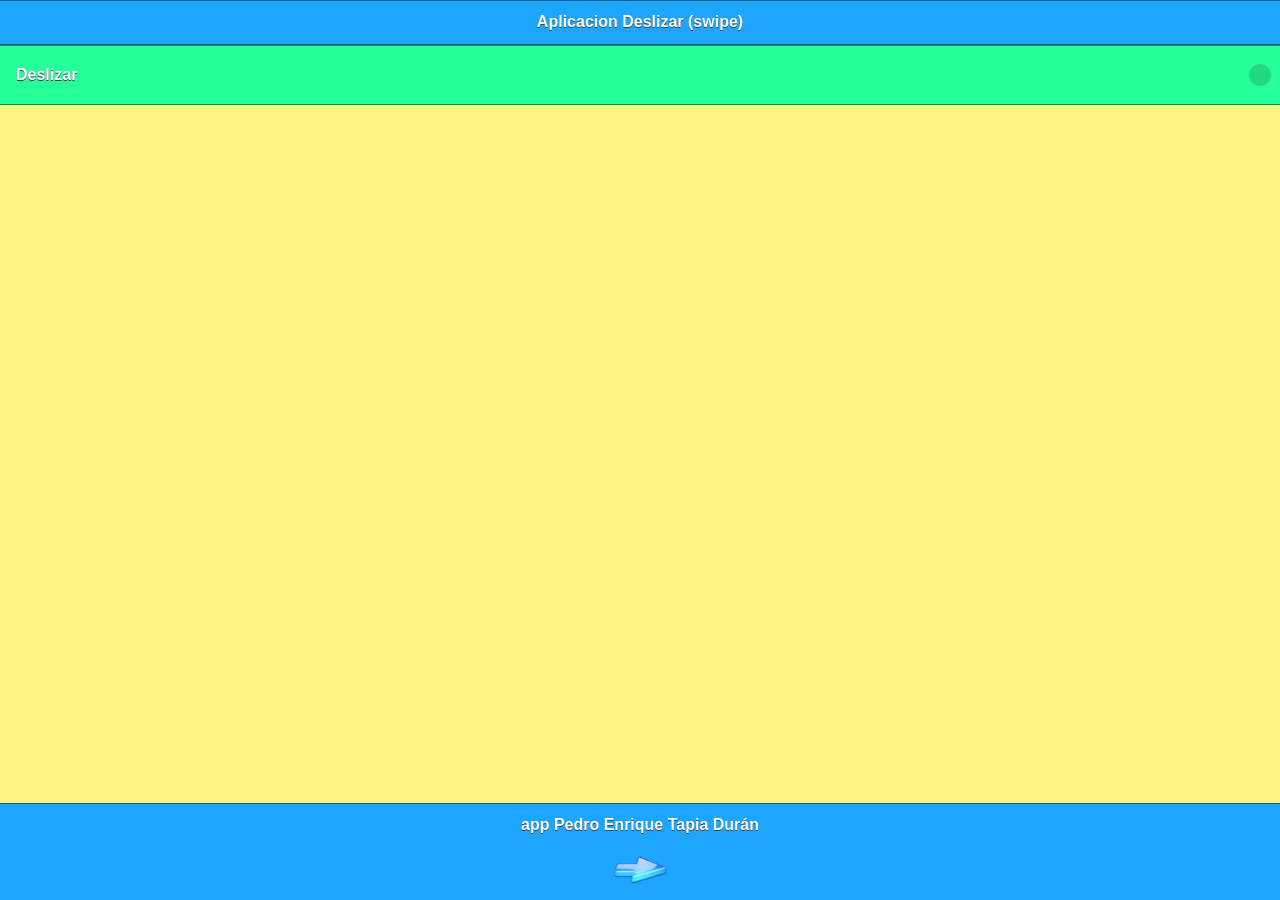
==== index.html @ da2c3254 "1subir" ====
<!DOCTYPE html> 
<html>
<head>
<meta charset="utf-8">
<title>App Swipe con la pantalla Deslizar</title>

<!--grupo CSS-->
<link rel = "stylesheet" href="css/temas.app6.min.css"/>
<link rel = "advertencia.min" href="css/jquery.mobile.icons-1.4.5.min.css"/>
<link rel = "stylesheet" href="css/jquery.mobile.structure-1.4.5.min.css"/>

<!--grupo Java Script-->
<script src = "js/jquery-1.11.2.min.js"></script>
<script src = "js/jquery.mobile-1.4.5.min.js"></script>
<script src = "js/acciones.js" type = "text/javascript"></script>

<script src="phonegap.js"></script><!--necesario*/-->

</head>
<body>
<div data-role="page" id="Principal" data-theme="a">
<div data-role= "header" data-add-back-btn = "true" data-back-btn-text = "Regresar" data-back-btn-theme = "a">
<h1>Aplicacion Deslizar (swipe)</h1>
</div>

<div data-role = "main" class = "ui-content">
<div>
<ul data-role = "listview" data-theme="a" class="ui-litview ui-group-theme-a">
<li class = "ui-first-child ui-last-child">
<a href = "#page3" class="ui-btn ui-btn-icon-right ui-icon-carat-r">
   <h2>Deslizar</h2>
</a>
</li>
</ul>
</div>
</div>

<div data-role="footer" align="center" data-theme="a" data-position="fixed">
  <h4>app Pedro Enrique Tapia Durán</h4>
  <img src="res/android/mdpi.png" width="56" height="46">
</div>
</div>

<div data-role="page" id="page3" data-theme="a">
  <div data-role="header" data-add-back-btn="true" data-add-back-btn-text="Regresar" data-add-back-btn-theme="a">
 <h1>Acciones</h1>
 </div>

<div data-role="main" class="ui-content">
<div>
  <ul data-role="controlgroup" data-type="vertical" data-theme="a" class="ui-listview ui-group-theme-a">
    <li class="ui-first-child ui-last-child">
      <a href="#page4" class="ui-btn ui-btn-icon-right ui-icon-carat-r">
        <h2>Izquierda</h2>
      </a>
    </li>
    <li class="ui-first-child ui-last-child">
      <a href="#page5" class="ui-btn ui-btn-icon-right ui-icon-carat-r">
        <h2>Derecha</h2>
      </a>
    </li>
  </ul>
</div>
</div> 

<div data-role="footer" align="center" data-theme="a" data-position="fixed">
  <h4>app Pedro Enrique Tapia Durán</h4>
  <img src="res/android/mdpi.png" width="56" height="46">
</div>
</div>

<div data-role="page" id="page4" data-theme="a">
  <div data-role="header" data-add-back-btn="true" data-back-btn-text="Regresar" data-back-btn-theme="a">
    <h1>Desliza a la izquierda</h1>
  </div>
  <div data-role="content" align="center">
    <div id="izquierda" style="width: 90%; height: 300px; background-color: #9F;">
    </div>

  </div>
  <div data-role="footer" align="center" data-theme="a" data-position="fixed">
    <h4>app Pedro Enrique Tapia Durán</h4>
    <img src="res/android/mdpi.png" width="56" height="46">
  </div>
 </div>
 

 <div data-role="page" id="page5" data-theme="a">
 <div data-role="header" data-add-back-btn="true" data-add-back-btn-text="Regresar" data-back-btn-theme="a">

  <h1>Desliza a la Derecha</h1>
</div>
<div data-role="content" align="center">
  <div id="derecha" style="width: 90%;height: 300px;background-color: #9F3;">
  </div>
</div>
<div data-role="footer" align="center" data-theme="a" data-position="fixed">
  <h4>Pedro Enrique Tapia Durán</h4>
  <img src="res/android/mdpi.png" width="56" height="46">
</div>
</div>
</body>
</html>
---- css/temas.app6.min.css ----
/*!
* jQuery Mobile 1.4.5
* Git HEAD hash: 68e55e78b292634d3991c795f06f5e37a512decc <> Date: Fri Oct 31 2014 17:33:30 UTC
* http://jquerymobile.com
*
* Copyright 2010, 2014 jQuery Foundation, Inc. and othercontributors
* Released under the MIT license.
* http://jquery.org/license
*
*/


/* Globals */
/* Font
-----------------------------------------------------------------------------------------------------------*/
html {
	font-size: 100%;
}
body,
input,
select,
textarea,
button,
.ui-btn {
	font-size: 1em;
	line-height: 1.3;
	 font-family: sans-serif /*{global-font-family}*/;
}
legend,
.ui-input-text input,
.ui-input-search input {
	color: inherit;
	text-shadow: inherit;
}
/* Form labels (overrides font-weight bold in bars, and mini font-size) */
.ui-mobile label,
div.ui-controlgroup-label {
	font-weight: normal;
	font-size: 16px;
}
/* Separators
-----------------------------------------------------------------------------------------------------------*/
/* Field contain separator (< 28em) */
.ui-field-contain {
	border-bottom-color: #828282;
	border-bottom-color: rgba(0,0,0,.15);
	border-bottom-width: 1px;
	border-bottom-style: solid;
}
/* Table opt-in classes: strokes between each row, and alternating row stripes */
/* Classes table-stroke and table-stripe are deprecated in 1.4. */
.table-stroke thead th,
.table-stripe thead th,
.table-stripe tbody tr:last-child {
	border-bottom: 1px solid #d6d6d6; /* non-RGBA fallback */
	border-bottom: 1px solid rgba(0,0,0,.1);
}
.table-stroke tbody th,
.table-stroke tbody td {
	border-bottom: 1px solid #e6e6e6; /* non-RGBA fallback  */
	border-bottom: 1px solid rgba(0,0,0,.05);
}
.table-stripe.table-stroke tbody tr:last-child th,
.table-stripe.table-stroke tbody tr:last-child td {
	border-bottom: 0;
}
.table-stripe tbody tr:nth-child(odd) td,
.table-stripe tbody tr:nth-child(odd) th {
	background-color: #eeeeee; /* non-RGBA fallback  */
	background-color: rgba(0,0,0,.04);
}
/* Buttons
-----------------------------------------------------------------------------------------------------------*/
.ui-btn,
label.ui-btn {
	font-weight: bold;
	border-width: 1px;
	border-style: solid;
}
.ui-btn {
	text-decoration: none !important;
}
.ui-btn-active {
	cursor: pointer;
}
/* Corner rounding
-----------------------------------------------------------------------------------------------------------*/
/* Class ui-btn-corner-all deprecated in 1.4 */
.ui-corner-all {
	-webkit-border-radius: .6em /*{global-radii-blocks}*/;
	border-radius: .6em /*{global-radii-blocks}*/;
}
/* Buttons */
.ui-btn-corner-all,
.ui-btn.ui-corner-all,
/* Slider track */
.ui-slider-track.ui-corner-all,
/* Flipswitch */
.ui-flipswitch.ui-corner-all,
/* Count bubble */
.ui-li-count {
	-webkit-border-radius: .3125em /*{global-radii-buttons}*/;
	border-radius: .3125em /*{global-radii-buttons}*/;
}
/* Icon-only buttons */
.ui-btn-icon-notext.ui-btn-corner-all,
.ui-btn-icon-notext.ui-corner-all {
	-webkit-border-radius: 1em;
	border-radius: 1em;
}
/* Radius clip workaround for cleaning up corner trapping */
.ui-btn-corner-all,
.ui-corner-all {
	-webkit-background-clip: padding;
	background-clip: padding-box;
}
/* Popup arrow */
.ui-popup.ui-corner-all > .ui-popup-arrow-guide {
	left: .6em /*{global-radii-blocks}*/;
	right: .6em /*{global-radii-blocks}*/;
	top: .6em /*{global-radii-blocks}*/;
	bottom: .6em /*{global-radii-blocks}*/;
}
/* Shadow
-----------------------------------------------------------------------------------------------------------*/
.ui-shadow {
	-webkit-box-shadow: 0 1px 3px /*{global-box-shadow-size}*/ rgba(0,0,0,.2) /*{global-box-shadow-color}*/;
	-moz-box-shadow: 0 1px 3px /*{global-box-shadow-size}*/ rgba(0,0,0,.2) /*{global-box-shadow-color}*/;
	box-shadow: 0 1px 3px /*{global-box-shadow-size}*/ rgba(0,0,0,.2) /*{global-box-shadow-color}*/;
}
.ui-shadow-inset {
	-webkit-box-shadow: inset 0 1px 3px /*{global-box-shadow-size}*/ rgba(0,0,0,.2) /*{global-box-shadow-color}*/;
	-moz-box-shadow: inset 0 1px 3px /*{global-box-shadow-size}*/ rgba(0,0,0,.2) /*{global-box-shadow-color}*/;
	box-shadow: inset 0 1px 3px /*{global-box-shadow-size}*/ rgba(0,0,0,.2) /*{global-box-shadow-color}*/;
}
.ui-overlay-shadow {
	-webkit-box-shadow: 0 0 12px 		rgba(0,0,0,.6);
	-moz-box-shadow: 0 0 12px 			rgba(0,0,0,.6);
	box-shadow: 0 0 12px 				rgba(0,0,0,.6);
}
/* Icons
-----------------------------------------------------------------------------------------------------------*/
.ui-btn-icon-left:after,
.ui-btn-icon-right:after,
.ui-btn-icon-top:after,
.ui-btn-icon-bottom:after,
.ui-btn-icon-notext:after {
	background-color: #666666 /*{global-icon-color}*/;
	background-color: rgba(0,0,0,.15) /*{global-icon-disc}*/;
	background-position: center center;
	background-repeat: no-repeat;
	-webkit-border-radius: 1em;
	border-radius: 1em;
}
/* Alt icons */
.ui-alt-icon.ui-btn:after,
.ui-alt-icon .ui-btn:after,
html .ui-alt-icon.ui-checkbox-off:after,
html .ui-alt-icon.ui-radio-off:after,
html .ui-alt-icon .ui-checkbox-off:after,
html .ui-alt-icon .ui-radio-off:after {
	background-color: #666666 /*{global-icon-color}*/;
	background-color: rgba(0,0,0,.15) /*{global-icon-disc}*/;
}
/* No disc */
.ui-nodisc-icon.ui-btn:after,
.ui-nodisc-icon .ui-btn:after {
	background-color: transparent;
}
/* Icon shadow */
.ui-shadow-icon.ui-btn:after,
.ui-shadow-icon .ui-btn:after {
	-webkit-box-shadow: 0 1px 0 rgba(255,255,255,.3) /*{global-icon-shadow}*/;
	-moz-box-shadow: 0 1px 0 rgba(255,255,255,.3) /*{global-icon-shadow}*/;
	box-shadow: 0 1px 0 rgba(255,255,255,.3) /*{global-icon-shadow}*/;
}
/* Checkbox and radio */
.ui-btn.ui-checkbox-off:after,
.ui-btn.ui-checkbox-on:after,
.ui-btn.ui-radio-off:after,
.ui-btn.ui-radio-on:after {
	display: block;
	width: 18px;
	height: 18px;
	margin: -9px 2px 0 2px;
}
.ui-checkbox-off:after,
.ui-btn.ui-radio-off:after {
	filter: Alpha(Opacity=30);
	opacity: .3;
}
.ui-btn.ui-checkbox-off:after,
.ui-btn.ui-checkbox-on:after {
	-webkit-border-radius: .1875em;
	border-radius: .1875em;
}
.ui-btn.ui-checkbox-off:after {
	background-color: #666;
	background-color: rgba(0,0,0,.3);
}
.ui-radio .ui-btn.ui-radio-on:after {
	background-image: none;
	background-color: #fff;
	width: 8px;
	height: 8px;
	border-width: 5px;
	border-style: solid; 
}
.ui-alt-icon.ui-btn.ui-radio-on:after,
.ui-alt-icon .ui-btn.ui-radio-on:after {
	background-color: #000;
}
/* Loader */
.ui-icon-loading {
	background: url("images/ajax-loader.gif");
	background-size: 2.875em 2.875em;
}.ui-bar-a,.ui-page-theme-a .ui-bar-inherit,html .ui-bar-a .ui-bar-inherit,html .ui-body-a .ui-bar-inherit,html body .ui-group-theme-a .ui-bar-inherit{background-color:#1ea5ff ;border-color:#105a8c ;color:#ffffff ;text-shadow:0  1px  0  #444444 ;font-weight:bold;}.ui-bar-a{border-width:1px;border-style:solid;}.ui-overlay-a,.ui-page-theme-a,.ui-page-theme-a .ui-panel-wrapper{background-color:#fdf581 ;border-color:#fdf581 ;color:#000000 ;text-shadow:0  1px  0  #eeeeee ;}.ui-body-a,.ui-page-theme-a .ui-body-inherit,html .ui-bar-a .ui-body-inherit,html .ui-body-a .ui-body-inherit,html body .ui-group-theme-a .ui-body-inherit,html .ui-panel-page-container-a{background-color:#e1686c ;border-color:#7b393b ;color:#ffffff ;text-shadow:0  1px  0  #444444 ;}.ui-body-a{border-width:1px;border-style:solid;}.ui-page-theme-a a,html .ui-bar-a a,html .ui-body-a a,html body .ui-group-theme-a a{color:#3388cc ;font-weight:bold;}.ui-page-theme-a a:visited,html .ui-bar-a a:visited,html .ui-body-a a:visited,html body .ui-group-theme-a a:visited{   color:#3388cc ;}.ui-page-theme-a a:hover,html .ui-bar-a a:hover,html .ui-body-a a:hover,html body .ui-group-theme-a a:hover{color:#005599 ;}.ui-page-theme-a a:active,html .ui-bar-a a:active,html .ui-body-a a:active,html body .ui-group-theme-a a:active{color:#005599 ;}.ui-page-theme-a .ui-btn,html .ui-bar-a .ui-btn,html .ui-body-a .ui-btn,html body .ui-group-theme-a .ui-btn,html head + body .ui-btn.ui-btn-a,.ui-page-theme-a .ui-btn:visited,html .ui-bar-a .ui-btn:visited,html .ui-body-a .ui-btn:visited,html body .ui-group-theme-a .ui-btn:visited,html head + body .ui-btn.ui-btn-a:visited{background-color:#26ff9a ;border-color:#148c54 ;color:#ffffff ;text-shadow:0  1px  0  #444444 ;}.ui-page-theme-a .ui-btn:hover,html .ui-bar-a .ui-btn:hover,html .ui-body-a .ui-btn:hover,html body .ui-group-theme-a .ui-btn:hover,html head + body .ui-btn.ui-btn-a:hover{background-color:#2bFFb1 ;border-color:#178c61 ;color:#ffffff ;text-shadow:0  1px  0  #444444 ;}.ui-page-theme-a .ui-btn:active,html .ui-bar-a .ui-btn:active,html .ui-body-a .ui-btn:active,html body .ui-group-theme-a .ui-btn:active,html head + body .ui-btn.ui-btn-a:active{background-color:#2bFFb1 ;border-color:#178c61 ;color:#000000 ;text-shadow:0  1px  0  #eeeeee ;}.ui-page-theme-a .ui-btn.ui-btn-active,html .ui-bar-a .ui-btn.ui-btn-active,html .ui-body-a .ui-btn.ui-btn-active,html body .ui-group-theme-a .ui-btn.ui-btn-active,html head + body .ui-btn.ui-btn-a.ui-btn-active,.ui-page-theme-a .ui-checkbox-on:after,html .ui-bar-a .ui-checkbox-on:after,html .ui-body-a .ui-checkbox-on:after,html body .ui-group-theme-a .ui-checkbox-on:after,.ui-btn.ui-checkbox-on.ui-btn-a:after,.ui-page-theme-a .ui-flipswitch-active,html .ui-bar-a .ui-flipswitch-active,html .ui-body-a .ui-flipswitch-active,html body .ui-group-theme-a .ui-flipswitch-active,html body .ui-flipswitch.ui-bar-a.ui-flipswitch-active,.ui-page-theme-a .ui-slider-track .ui-btn-active,html .ui-bar-a .ui-slider-track .ui-btn-active,html .ui-body-a .ui-slider-track .ui-btn-active,html body .ui-group-theme-a .ui-slider-track .ui-btn-active,html body div.ui-slider-track.ui-body-a .ui-btn-active{background-color:#3388cc ;border-color:#3388cc ;color:#ffffff ;text-shadow:0  1px  0  #005599 ;}.ui-page-theme-a .ui-radio-on:after,html .ui-bar-a .ui-radio-on:after,html .ui-body-a .ui-radio-on:after,html body .ui-group-theme-a .ui-radio-on:after,.ui-btn.ui-radio-on.ui-btn-a:after{border-color:#3388cc ;}.ui-page-theme-a .ui-btn:focus,html .ui-bar-a .ui-btn:focus,html .ui-body-a .ui-btn:focus,html body .ui-group-theme-a .ui-btn:focus,html head + body .ui-btn.ui-btn-a:focus,.ui-page-theme-a .ui-focus,html .ui-bar-a .ui-focus,html .ui-body-a .ui-focus,html body .ui-group-theme-a .ui-focus,html head + body .ui-btn-a.ui-focus,html head + body .ui-body-a.ui-focus{-webkit-box-shadow:0 0 12px #3388cc ;-moz-box-shadow:0 0 12px #3388cc ;box-shadow:0 0 12px #3388cc ;}.ui-bar-b,.ui-page-theme-b .ui-bar-inherit,html .ui-bar-b .ui-bar-inherit,html .ui-body-b .ui-bar-inherit,html body .ui-group-theme-b .ui-bar-inherit{background-color:#e9e9e9 ;border-color:#dddddd ;color:#333333 ;text-shadow:0  1px  0  #eeeeee ;font-weight:bold;}.ui-bar-b{border-width:1px;border-style:solid;}.ui-overlay-b,.ui-page-theme-b,.ui-page-theme-b .ui-panel-wrapper{background-color:#f9f9f9 ;border-color:#bbbbbb ;color:#333333 ;text-shadow:0  1px  0  #f3f3f3 ;}.ui-body-b,.ui-page-theme-b .ui-body-inherit,html .ui-bar-b .ui-body-inherit,html .ui-body-b .ui-body-inherit,html body .ui-group-theme-b .ui-body-inherit,html .ui-panel-page-container-b{background-color:#ffffff ;border-color:#dddddd ;color:#333333 ;text-shadow:0  1px  0  #f3f3f3 ;}.ui-body-b{border-width:1px;border-style:solid;}.ui-page-theme-b a,html .ui-bar-b a,html .ui-body-b a,html body .ui-group-theme-b a{color:#3388cc ;font-weight:bold;}.ui-page-theme-b a:visited,html .ui-bar-b a:visited,html .ui-body-b a:visited,html body .ui-group-theme-b a:visited{   color:#3388cc ;}.ui-page-theme-b a:hover,html .ui-bar-b a:hover,html .ui-body-b a:hover,html body .ui-group-theme-b a:hover{color:#005599 ;}.ui-page-theme-b a:active,html .ui-bar-b a:active,html .ui-body-b a:active,html body .ui-group-theme-b a:active{color:#005599 ;}.ui-page-theme-b .ui-btn,html .ui-bar-b .ui-btn,html .ui-body-b .ui-btn,html body .ui-group-theme-b .ui-btn,html head + body .ui-btn.ui-btn-b,.ui-page-theme-b .ui-btn:visited,html .ui-bar-b .ui-btn:visited,html .ui-body-b .ui-btn:visited,html body .ui-group-theme-b .ui-btn:visited,html head + body .ui-btn.ui-btn-b:visited{background-color:#f6f6f6 ;border-color:#dddddd ;color:#333333 ;text-shadow:0  1px  0  #f3f3f3 ;}.ui-page-theme-b .ui-btn:hover,html .ui-bar-b .ui-btn:hover,html .ui-body-b .ui-btn:hover,html body .ui-group-theme-b .ui-btn:hover,html head + body .ui-btn.ui-btn-b:hover{background-color:#ededed ;border-color:#dddddd ;color:#333333 ;text-shadow:0  1px  0  #f3f3f3 ;}.ui-page-theme-b .ui-btn:active,html .ui-bar-b .ui-btn:active,html .ui-body-b .ui-btn:active,html body .ui-group-theme-b .ui-btn:active,html head + body .ui-btn.ui-btn-b:active{background-color:#e8e8e8 ;border-color:#dddddd ;color:#333333 ;text-shadow:0  1px  0  #f3f3f3 ;}.ui-page-theme-b .ui-btn.ui-btn-active,html .ui-bar-b .ui-btn.ui-btn-active,html .ui-body-b .ui-btn.ui-btn-active,html body .ui-group-theme-b .ui-btn.ui-btn-active,html head + body .ui-btn.ui-btn-b.ui-btn-active,.ui-page-theme-b .ui-checkbox-on:after,html .ui-bar-b .ui-checkbox-on:after,html .ui-body-b .ui-checkbox-on:after,html body .ui-group-theme-b .ui-checkbox-on:after,.ui-btn.ui-checkbox-on.ui-btn-b:after,.ui-page-theme-b .ui-flipswitch-active,html .ui-bar-b .ui-flipswitch-active,html .ui-body-b .ui-flipswitch-active,html body .ui-group-theme-b .ui-flipswitch-active,html body .ui-flipswitch.ui-bar-b.ui-flipswitch-active,.ui-page-theme-b .ui-slider-track .ui-btn-active,html .ui-bar-b .ui-slider-track .ui-btn-active,html .ui-body-b .ui-slider-track .ui-btn-active,html body .ui-group-theme-b .ui-slider-track .ui-btn-active,html body div.ui-slider-track.ui-body-b .ui-btn-active{background-color:#3388cc ;border-color:#3388cc ;color:#ffffff ;text-shadow:0  1px  0  #005599 ;}.ui-page-theme-b .ui-radio-on:after,html .ui-bar-b .ui-radio-on:after,html .ui-body-b .ui-radio-on:after,html body .ui-group-theme-b .ui-radio-on:after,.ui-btn.ui-radio-on.ui-btn-b:after{border-color:#3388cc ;}.ui-page-theme-b .ui-btn:focus,html .ui-bar-b .ui-btn:focus,html .ui-body-b .ui-btn:focus,html body .ui-group-theme-b .ui-btn:focus,html head + body .ui-btn.ui-btn-b:focus,.ui-page-theme-b .ui-focus,html .ui-bar-b .ui-focus,html .ui-body-b .ui-focus,html body .ui-group-theme-b .ui-focus,html head + body .ui-btn-b.ui-focus,html head + body .ui-body-b.ui-focus{-webkit-box-shadow:0 0 12px #3388cc ;-moz-box-shadow:0 0 12px #3388cc ;box-shadow:0 0 12px #3388cc ;}.ui-bar-c,.ui-page-theme-c .ui-bar-inherit,html .ui-bar-c .ui-bar-inherit,html .ui-body-c .ui-bar-inherit,html body .ui-group-theme-c .ui-bar-inherit{background-color:#e9e9e9 ;border-color:#dddddd ;color:#333333 ;text-shadow:0  1px  0  #eeeeee ;font-weight:bold;}.ui-bar-c{border-width:1px;border-style:solid;}.ui-overlay-c,.ui-page-theme-c,.ui-page-theme-c .ui-panel-wrapper{background-color:#f9f9f9 ;border-color:#bbbbbb ;color:#333333 ;text-shadow:0  1px  0  #f3f3f3 ;}.ui-body-c,.ui-page-theme-c .ui-body-inherit,html .ui-bar-c .ui-body-inherit,html .ui-body-c .ui-body-inherit,html body .ui-group-theme-c .ui-body-inherit,html .ui-panel-page-container-c{background-color:#ffffff ;border-color:#dddddd ;color:#333333 ;text-shadow:0  1px  0  #f3f3f3 ;}.ui-body-c{border-width:1px;border-style:solid;}.ui-page-theme-c a,html .ui-bar-c a,html .ui-body-c a,html body .ui-group-theme-c a{color:#3388cc ;font-weight:bold;}.ui-page-theme-c a:visited,html .ui-bar-c a:visited,html .ui-body-c a:visited,html body .ui-group-theme-c a:visited{   color:#3388cc ;}.ui-page-theme-c a:hover,html .ui-bar-c a:hover,html .ui-body-c a:hover,html body .ui-group-theme-c a:hover{color:#005599 ;}.ui-page-theme-c a:active,html .ui-bar-c a:active,html .ui-body-c a:active,html body .ui-group-theme-c a:active{color:#005599 ;}.ui-page-theme-c .ui-btn,html .ui-bar-c .ui-btn,html .ui-body-c .ui-btn,html body .ui-group-theme-c .ui-btn,html head + body .ui-btn.ui-btn-c,.ui-page-theme-c .ui-btn:visited,html .ui-bar-c .ui-btn:visited,html .ui-body-c .ui-btn:visited,html body .ui-group-theme-c .ui-btn:visited,html head + body .ui-btn.ui-btn-c:visited{background-color:#f6f6f6 ;border-color:#dddddd ;color:#333333 ;text-shadow:0  1px  0  #f3f3f3 ;}.ui-page-theme-c .ui-btn:hover,html .ui-bar-c .ui-btn:hover,html .ui-body-c .ui-btn:hover,html body .ui-group-theme-c .ui-btn:hover,html head + body .ui-btn.ui-btn-c:hover{background-color:#ededed ;border-color:#dddddd ;color:#333333 ;text-shadow:0  1px  0  #f3f3f3 ;}.ui-page-theme-c .ui-btn:active,html .ui-bar-c .ui-btn:active,html .ui-body-c .ui-btn:active,html body .ui-group-theme-c .ui-btn:active,html head + body .ui-btn.ui-btn-c:active{background-color:#e8e8e8 ;border-color:#dddddd ;color:#333333 ;text-shadow:0  1px  0  #f3f3f3 ;}.ui-page-theme-c .ui-btn.ui-btn-active,html .ui-bar-c .ui-btn.ui-btn-active,html .ui-body-c .ui-btn.ui-btn-active,html body .ui-group-theme-c .ui-btn.ui-btn-active,html head + body .ui-btn.ui-btn-c.ui-btn-active,.ui-page-theme-c .ui-checkbox-on:after,html .ui-bar-c .ui-checkbox-on:after,html .ui-body-c .ui-checkbox-on:after,html body .ui-group-theme-c .ui-checkbox-on:after,.ui-btn.ui-checkbox-on.ui-btn-c:after,.ui-page-theme-c .ui-flipswitch-active,html .ui-bar-c .ui-flipswitch-active,html .ui-body-c .ui-flipswitch-active,html body .ui-group-theme-c .ui-flipswitch-active,html body .ui-flipswitch.ui-bar-c.ui-flipswitch-active,.ui-page-theme-c .ui-slider-track .ui-btn-active,html .ui-bar-c .ui-slider-track .ui-btn-active,html .ui-body-c .ui-slider-track .ui-btn-active,html body .ui-group-theme-c .ui-slider-track .ui-btn-active,html body div.ui-slider-track.ui-body-c .ui-btn-active{background-color:#3388cc ;border-color:#3388cc ;color:#ffffff ;text-shadow:0  1px  0  #005599 ;}.ui-page-theme-c .ui-radio-on:after,html .ui-bar-c .ui-radio-on:after,html .ui-body-c .ui-radio-on:after,html body .ui-group-theme-c .ui-radio-on:after,.ui-btn.ui-radio-on.ui-btn-c:after{border-color:#3388cc ;}.ui-page-theme-c .ui-btn:focus,html .ui-bar-c .ui-btn:focus,html .ui-body-c .ui-btn:focus,html body .ui-group-theme-c .ui-btn:focus,html head + body .ui-btn.ui-btn-c:focus,.ui-page-theme-c .ui-focus,html .ui-bar-c .ui-focus,html .ui-body-c .ui-focus,html body .ui-group-theme-c .ui-focus,html head + body .ui-btn-c.ui-focus,html head + body .ui-body-c.ui-focus{-webkit-box-shadow:0 0 12px #3388cc ;-moz-box-shadow:0 0 12px #3388cc ;box-shadow:0 0 12px #3388cc ;}.ui-disabled,.ui-state-disabled,button[disabled],.ui-select .ui-btn.ui-state-disabled{filter:Alpha(Opacity=30);opacity:.3;cursor:default !important;pointer-events:none;}.ui-btn:focus,.ui-btn.ui-focus{outline:0;}.ui-noboxshadow .ui-shadow,.ui-noboxshadow .ui-shadow-inset,.ui-noboxshadow .ui-overlay-shadow,.ui-noboxshadow .ui-shadow-icon.ui-btn:after,.ui-noboxshadow .ui-shadow-icon .ui-btn:after,.ui-noboxshadow .ui-focus,.ui-noboxshadow .ui-btn:focus,.ui-noboxshadow  input:focus,.ui-noboxshadow .ui-panel{-webkit-box-shadow:none !important;-moz-box-shadow:none !important;box-shadow:none !important;}.ui-noboxshadow .ui-btn:focus,.ui-noboxshadow .ui-focus{outline-width:1px;outline-style:auto;}
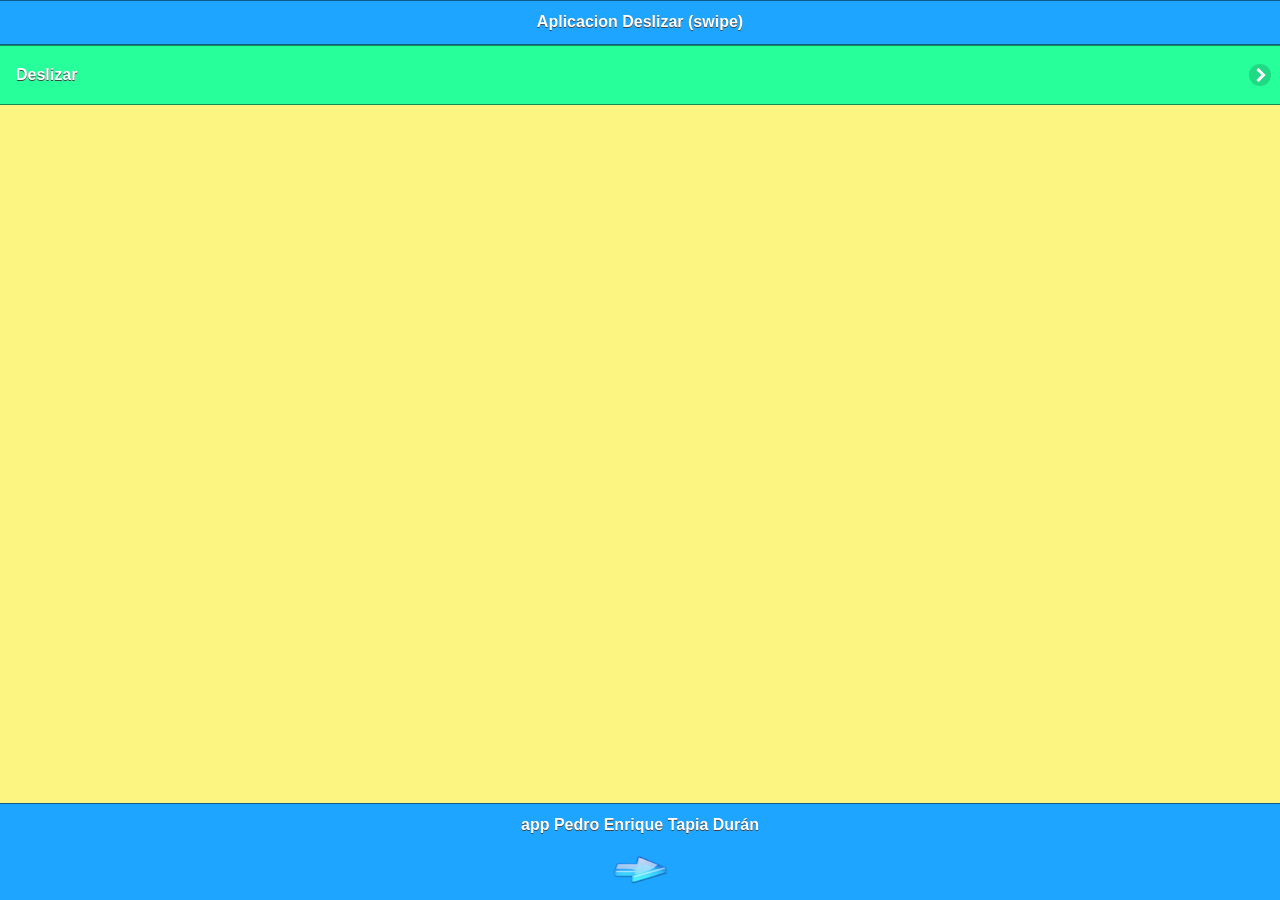
==== commit 516ebdb1: "2subir" ====
--- a/index.html
+++ b/index.html
@@ -6,7 +6,7 @@
 
 <!--grupo CSS-->
 <link rel = "stylesheet" href="css/temas.app6.min.css"/>
-<link rel = "advertencia.min" href="css/jquery.mobile.icons-1.4.5.min.css"/>
+<link rel = "stylesheet" href="css/jquery.mobile.icons-1.4.5.min.css"/>
 <link rel = "stylesheet" href="css/jquery.mobile.structure-1.4.5.min.css"/>
 
 <!--grupo Java Script-->
@@ -74,7 +74,7 @@
     <h1>Desliza a la izquierda</h1>
   </div>
   <div data-role="content" align="center">
-    <div id="izquierda" style="width: 90%; height: 300px; background-color: #9F;">
+    <div id="izquierda" style="width: 90%; height: 300px;background-color: #09F;">
     </div>
 
   </div>
